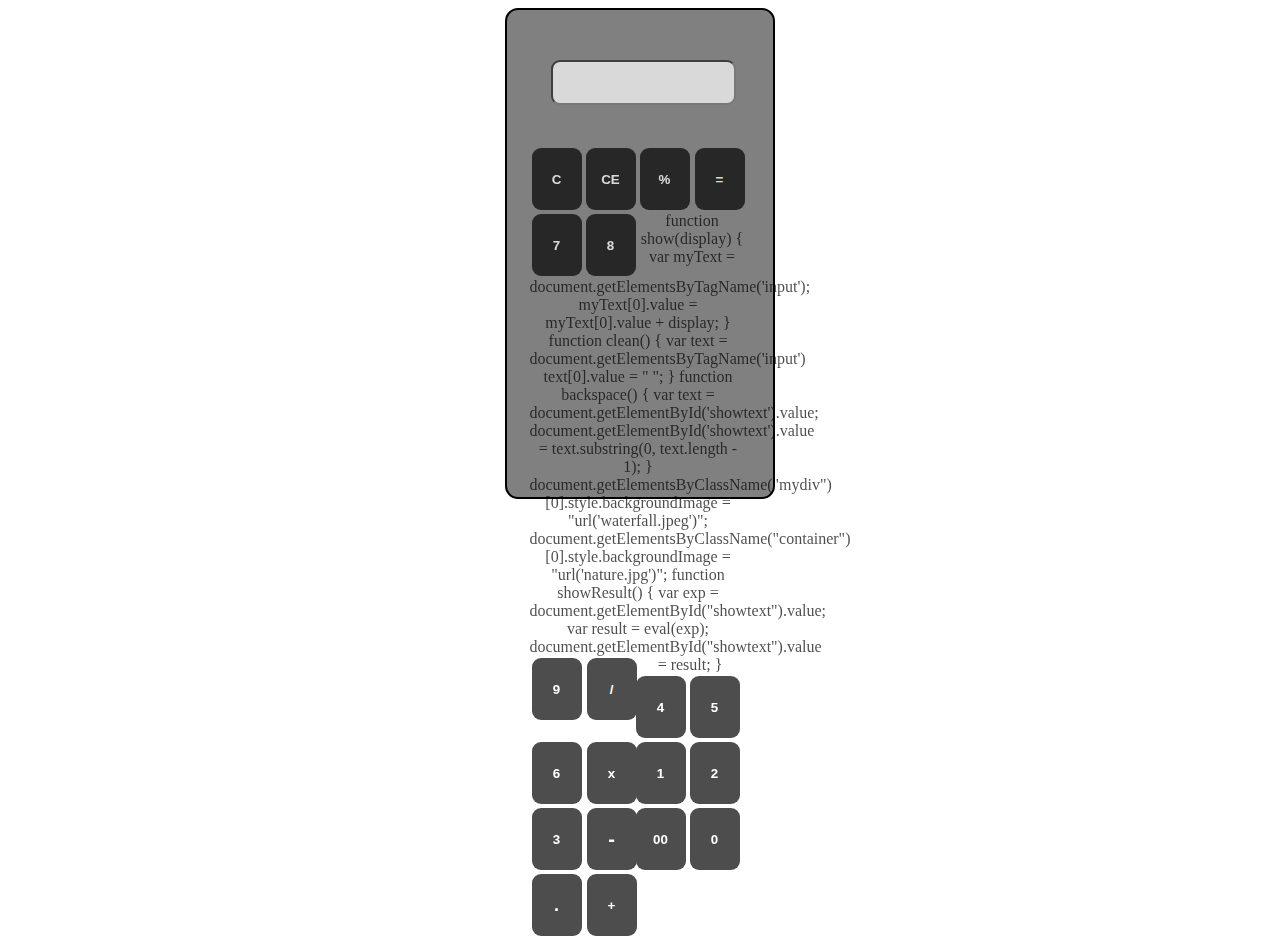
==== index.html @ ecdce274 "Create index.html" ====
<!DOCTYPE html>
<html>

<head>
    <title>CALCULATOR</title>
    <style>
      .mydiv {
                text-align: center;
                height: 237px;
                width: 179px;
                margin: 0 auto;
                margin-top: 20px;
                opacity: 0.7;
                display: inline-block;
            }

            .container {
                height: 457px;
                width: 21%;
                border: 2px solid black;
                padding-top: 30px;
                margin: 0 auto;
                box-shadow: inset;
                border-radius: 13px;
                background-color: gray;
            }

            button:hover {
                opacity: 0.7;
                background-color: #000000;
            }

            input {
                margin: 0 auto;
                height: 39px;
                border-radius: 9px;
            }

            body {
                text-align: center;
            }

            .num {
                margin: 2px;
                height: 62px;
                width: 50px;
                float: left;
                border: 0px;
                border-radius: 9px;
                font-weight: 700;
            }

            .operator {
                height: 62px;
                width: 50px;
                border: 0px;
                float: left;
                border-radius: 9px;
                margin: 2px 0;
                position: relative;
                left: 3px;
                font-weight: 700;
            }

            #back {
                height: 40px;
                width: 86px;
                float: left;
                border: 0px;
                border-radius: 50%;
            }

            #clear {
                width: 40px;
                height: 40px;
                position: relative;
                margin: 10px;
                margin-top: 10px;
                margin-right: 20px;
                border: 0px;
                border-radius: 50%;
            }

            .num:focus,
            .operator:focus,
            #clear:focus,
            #back:focus,
            .extra:focus,
            input:focus {
                outline: none;
            }

            .extra {
                margin: 2px;
                height: 62px;
                width: 50px;
                float: left;
                border: 0px;
                border-radius: 9px;
                font-weight: 700;
            }

            .calculator {
                padding-top: 0px;
                height: 332px;
                width: 217px;
                position: relative;
                right: 21px;
                border-radius: 15px;
                margin-top: 41px;
            }

            #minus {
                font-size: 20px;
            }

            #dot {
                font-size: 18px;
            }

            button {
                background-color: black;
                color: white;
            } 
  </style>
  <script>
    
    </script>
</head>

<body>

    <div class="container">
        <div class="mydiv">
            <input class="show" type="text" id="showtext" name="">
            <div class="calculator">
                <button class="extra" onclick="clean()">
                C
                </button>
                <button class="extra" onclick="backspace()">
                CE
            </button>
                <button class="extra" name="%" onclick="show(name)">
                %
            </button>
                <button class="operator " id='=' onclick="showResult()">
                =
            </button>
                <button class="num" name="7" onclick="show(name)">
                7
            </button>
                <button class="num" name="8" onclick="show(name)">
                8
            </button>function show(display) {
    var myText = document.getElementsByTagName('input');
    myText[0].value = myText[0].value + display;
}

function clean() {
    var text = document.getElementsByTagName('input')
    text[0].value = " ";
}

function backspace() {
    var text = document.getElementById('showtext').value;
    document.getElementById('showtext').value = text.substring(0, text.length - 1);
}
document.getElementsByClassName("mydiv")[0].style.backgroundImage = "url('waterfall.jpeg')";
document.getElementsByClassName("container")[0].style.backgroundImage = "url('nature.jpg')";

function showResult() {
    var exp = document.getElementById("showtext").value;
    var result = eval(exp);
    document.getElementById("showtext").value = result;
} 
                <button class="num" name="9" onclick="show(name)">
                9
            </button>
                <button class="operator" id='/' onclick="show(id)">
                /
            </button>
                <button class="num" name="4" onclick="show(name)">
                4
            </button>
                <button class="num" name="5" onclick="show(name)">
                5
            </button>
                <button class="num" name="6" onclick="show(name)">
                6
            </button>
                <button class="operator" name="*" id='*' onclick=" show(name) ">
                x
            </button>
                <button class="num" name="1" onclick="show(name)">
                1
            </button>
                <button class="num" name="2" onclick="show(name)">
                2
            </button>
                <button class="num" name="3" onclick="show(name)">
                3
            </button>
                <button class="operator" name='-' id='minus' onclick="show(name)">
                -
            </button>
                <button class="num" name="00" onclick="show(name)">
                00
            </button>
                <button class="num" name="0" onclick="show(name)">
                0
            </button>
                <button class="num" name="." id='dot' onclick="show(name)">
                    .
            </button>
                <button class="operator" id=' + ' onclick="show(id)">
                +
            </button>
            </div>
        </div>
    </div>
    <script type="text/javascript " src="calc.js "></script>
</body>

</html>
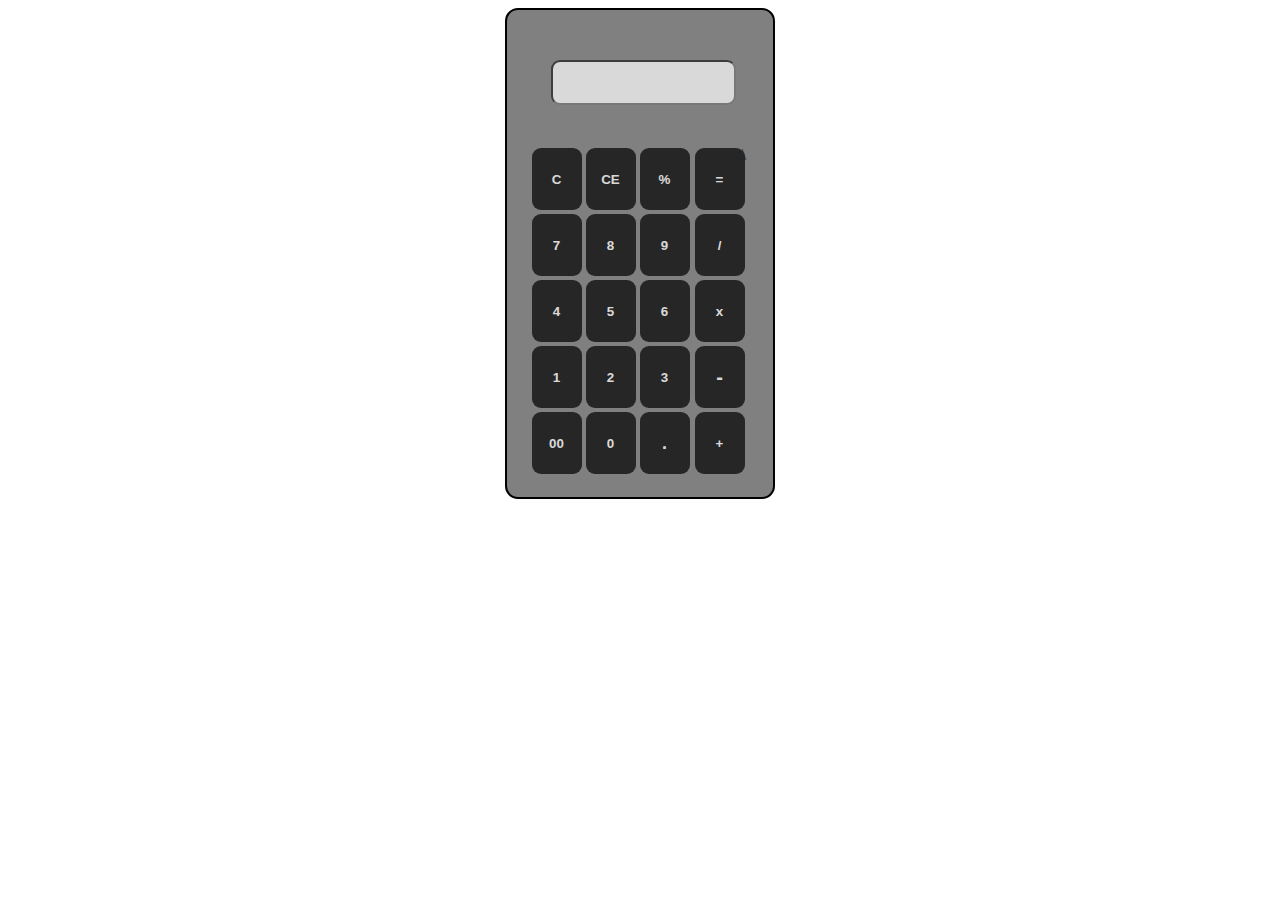
==== commit c7cd88a3: "Update index.html" ====
--- a/index.html
+++ b/index.html
@@ -124,7 +124,28 @@
             } 
   </style>
   <script>
-    
+    function show(display) {
+    var myText = document.getElementsByTagName('input');
+    myText[0].value = myText[0].value + display;
+}
+
+function clean() {
+    var text = document.getElementsByTagName('input')
+    text[0].value = " ";
+}
+
+function backspace() {
+    var text = document.getElementById('showtext').value;
+    document.getElementById('showtext').value = text.substring(0, text.length - 1);
+}
+document.getElementsByClassName("mydiv")[0].style.backgroundImage = "url('waterfall.jpeg')";
+document.getElementsByClassName("container")[0].style.backgroundImage = "url('nature.jpg')";
+
+function showResult() {
+    var exp = document.getElementById("showtext").value;
+    var result = eval(exp);
+    document.getElementById("showtext").value = result;
+} 
     </script>
 </head>
 
@@ -151,28 +172,8 @@
             </button>
                 <button class="num" name="8" onclick="show(name)">
                 8
-            </button>function show(display) {
-    var myText = document.getElementsByTagName('input');
-    myText[0].value = myText[0].value + display;
-}
-
-function clean() {
-    var text = document.getElementsByTagName('input')
-    text[0].value = " ";
-}
-
-function backspace() {
-    var text = document.getElementById('showtext').value;
-    document.getElementById('showtext').value = text.substring(0, text.length - 1);
-}
-document.getElementsByClassName("mydiv")[0].style.backgroundImage = "url('waterfall.jpeg')";
-document.getElementsByClassName("container")[0].style.backgroundImage = "url('nature.jpg')";
-
-function showResult() {
-    var exp = document.getElementById("showtext").value;
-    var result = eval(exp);
-    document.getElementById("showtext").value = result;
-} 
+            </button>\
+     
                 <button class="num" name="9" onclick="show(name)">
                 9
             </button>
@@ -218,7 +219,7 @@
             </div>
         </div>
     </div>
-    <script type="text/javascript " src="calc.js "></script>
+    
 </body>
 
 </html> 
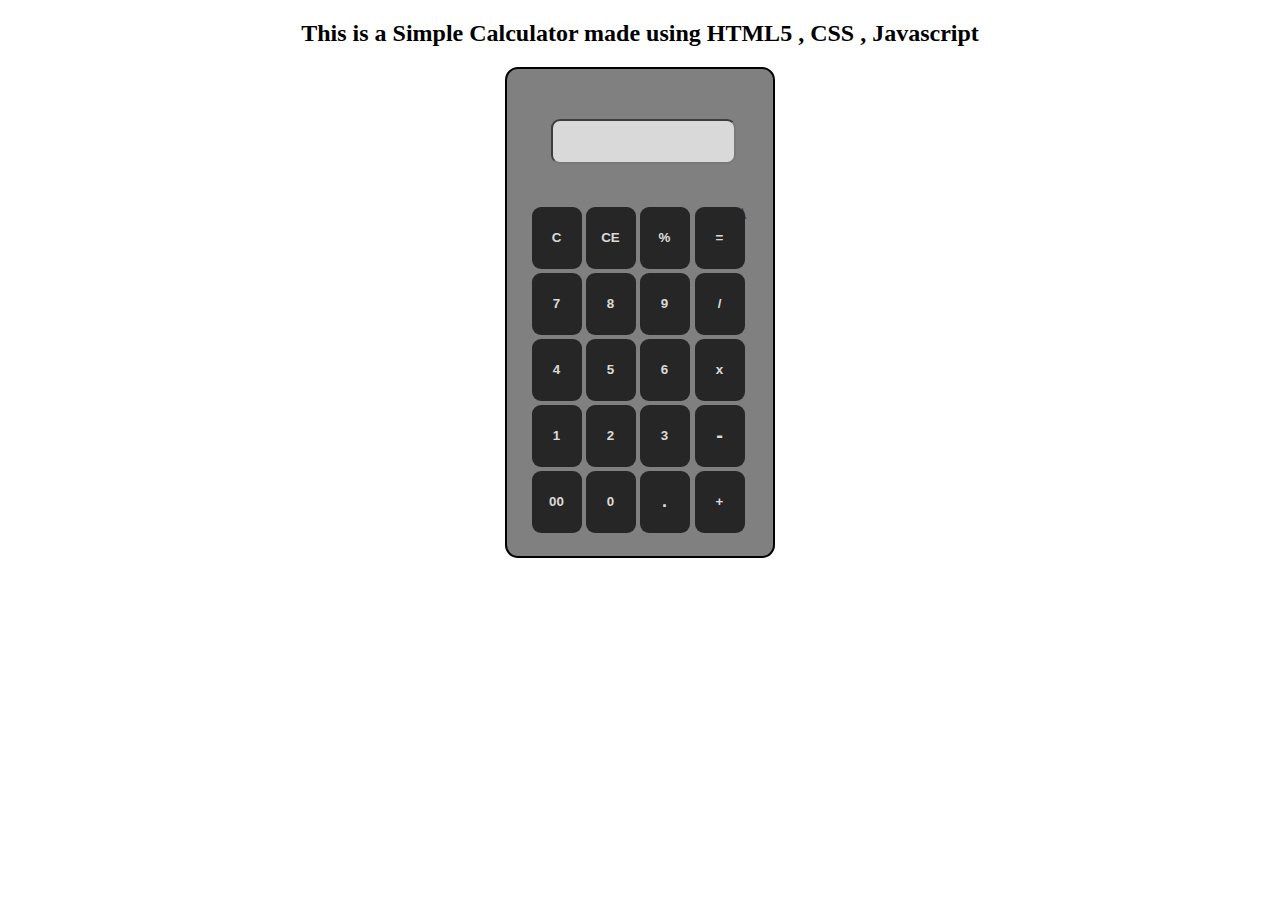
==== commit b0aaddd9: "added Description" ====
--- a/index.html
+++ b/index.html
@@ -3,6 +3,9 @@
 
 <head>
     <title>CALCULATOR</title>
+    <h2>
+        This is a Simple Calculator made using HTML5 , CSS , Javascript
+    </h2>
     <style>
       .mydiv {
                 text-align: center;
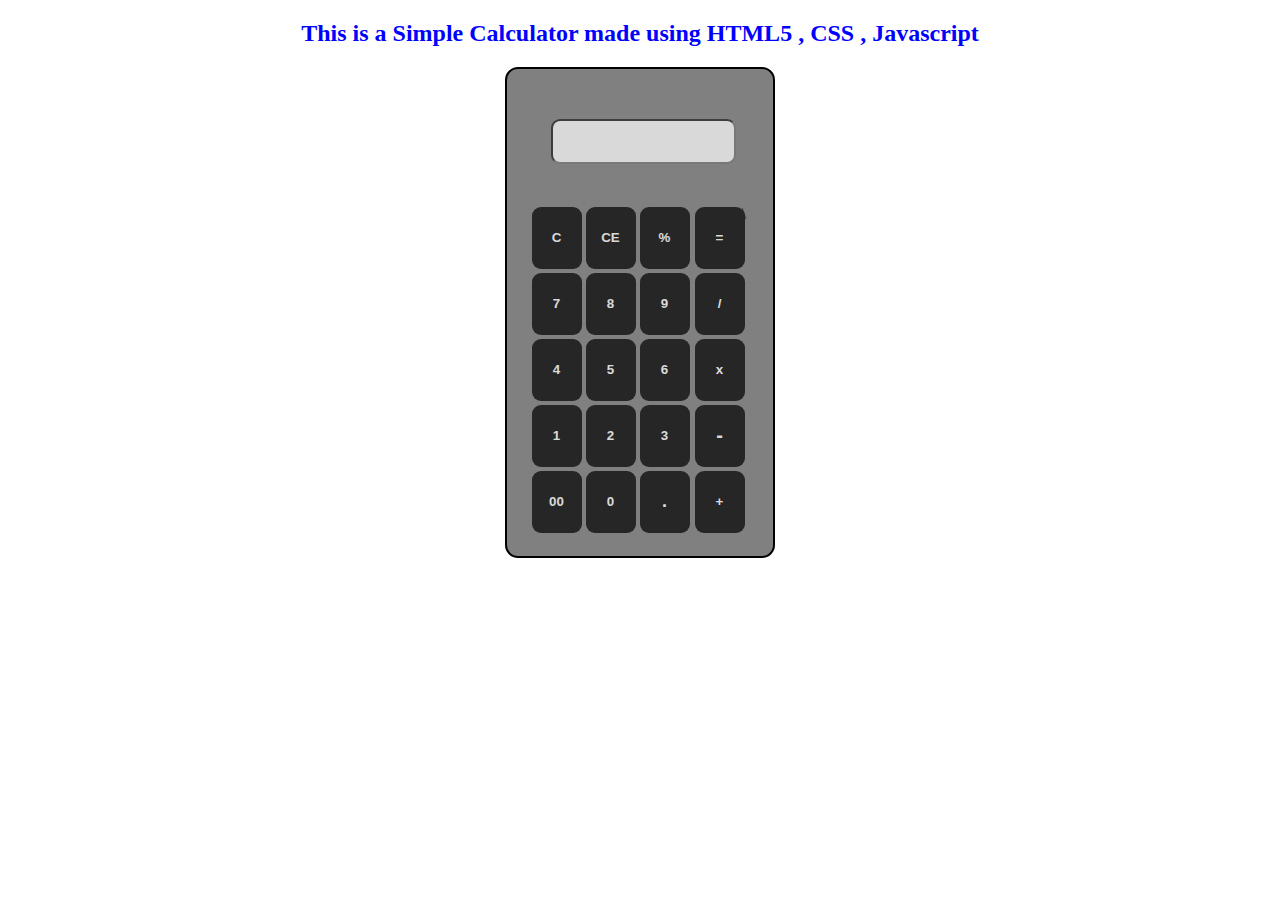
==== commit a825aa10: "added color" ====
--- a/index.html
+++ b/index.html
@@ -7,6 +7,9 @@
         This is a Simple Calculator made using HTML5 , CSS , Javascript
     </h2>
     <style>
+        h2{
+            color:blue;
+        }
       .mydiv {
                 text-align: center;
                 height: 237px;
